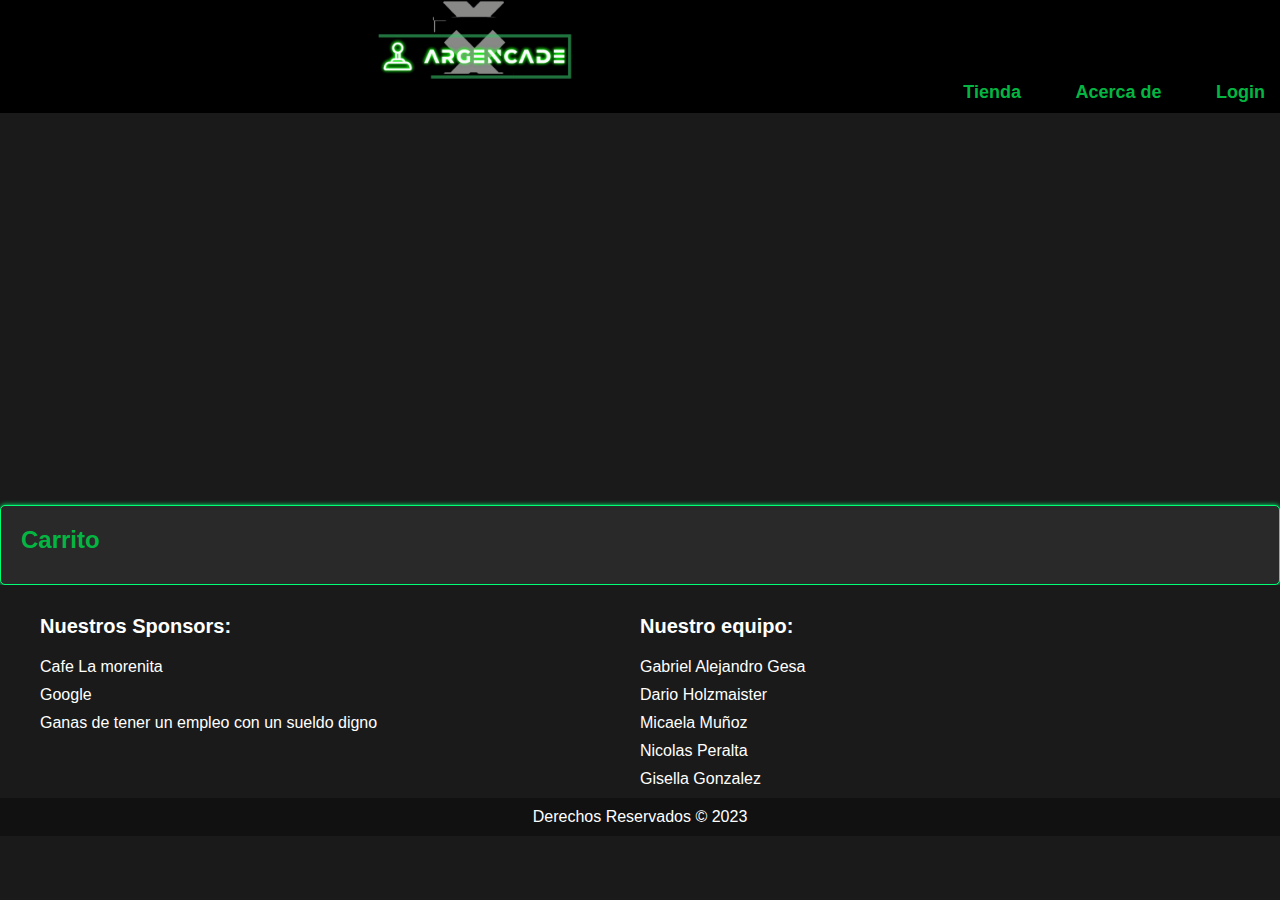
==== ecommerce.html @ c215cb74 "Martes de caos y destruccion" ====
<!doctype html>
<html class="no-js" lang="en">
  <head>
    <meta charset="utf-8" />
    <meta name="viewport" content="width=device-width, initial-scale=1.0" />
    <title>Foundation | Welcome</title>
    <link rel="stylesheet" href="./styles.css">
  </head>
  <body>

    <!-- nav Bar -->
    <nav>
      <img id="logo" src="./assets/logo.gif" alt="logo">  
      <ul>
        <li><a href="#" id="tienda-link">Tienda</a></li>
        <li><a href="#" id="about-link">Acerca de</a></li>
        <li><a href="#" id="login-link">Login</a></li>
      </ul>
    </nav>
   
    <!-- fin nav Bar -->

    <section class="slider">
     <section>
        <img src="./assets/argentina 8 bit.jpg" alt="Imagen 1">
        <img src="./assets/evans remains.jpg" alt="Imagen 2">
        <img src="./assets/okhlos.jpg" alt="Imagen 3">
        <img src="./assets/madison.jpg" alt="Imagen 4">
        </section>
    </section>

    <!-- fin de slide de imagenes -->

    <!-- carrito -->
    <div id="carrito">
      <h2>Carrito</h2>
      <div id="carrito-contenido"></div>
    </div>

 <!-- Tienda -->


 <div id="tienda-section">
  <div class="tarjetas">
    <div class="producto">
      <img src="./assets/argentina 8 bit.jpg" alt="Producto 1" width="100%" height="60%">
      <h2>Argentina 8Bit</h2>
      <p>Suscripcion lite: $150</p>
      <button class=" botonsusc">Suscribirse</button>
    </div>
  </div>
  <div class="tarjetas">
    <div class="producto">
      <img src="./assets/darkestville castle.jpg" alt="Producto 2" width="100%" height="60%">
      <h2>Darkestvile Castle</h2>
      <p>Suscripcion lite: $200</p>
      <button class=" botonsusc">Suscribirse</button>
    </div>
    </div>
<div class="tarjetas">
    <div class="producto">
      <img src="./assets/evans remains.jpg" alt="Producto 3"width="100%" height="60%">
      <h2>Evans remains</h2>
      <p>Suscripcion lite: $100</p>
      <button class=" botonsusc">Suscribirse</button>
    </div>
  </div>
<div class="tarjetas">
    <div class="producto">
      <img src="./assets/forager.jpg" alt="Producto 4" width="100%" height="60%">
      <h2>Forager</h2>
      <p>Suscripcion lite: $100</p>
      <button class=" botonsusc">Suscribirse</button>
    </div>
  </div>
<div class="tarjetas">
    <div class="producto">
      <img src="./assets/juanito arcade mayhem.jpg" alt="Producto 5" width="100%" height="60%">
      <h2>Juanito Arcade mayhem</h2>
      <p>Suscripcion lite: $100</p>
      <button class="botonsusc">Suscribirse</button>
    </div></div>
<div class="tarjetas">
    <div class="producto">
      <img src="./assets/madison.jpg" alt="Producto 6" width="100%" height="70%">
      <h2>Madison</h2>
      <p>Suscripcion lite: $200</p>
      <button class="botonsusc">Suscribirse</button>
    </div></div>

<div class="tarjetas">
    <div class="producto">
      <img src="./assets/okhlos.jpg" alt="Producto 7" width="100%" height="60%">
      <h2>Okhlos</h2>
      <p>Suscripcion lite: $250</p>
      <button>Suscribirse</button>
    </div></div>

    <div class="tarjetas">
    <div class="producto">
      <img src="./assets/per aspera.jpg" alt="Producto 8" width="100%" height="60%">
      <h2>Per Aspera</h2>
      <p>Suscripcion lite: $150</p>
      <button>Suscribirse</button>
    </div>
  </div>
</div>



<div id="about-section">
  <h2>ESTO ES EL ABOUT</h2>
</div>


<div  id="login-section" >
  <div class="box">
    <span class="borderLine"></span>
    <form>
        <h2>Iniciar sesión</h2>
        <div class="inputBox">
            <input type="text" required="required">
            <span>Usuario</span>
            <i></i>
        </div>
        <div class="inputBox">
            <input type="password" required="required">
            <span>Contraseña</span>
            <i></i>
        </div>
        <div class="links">
            <a href="#">Olvide contraseña</a>
            <a href="#">Registrarse</a>
        </div>
        <input id="inputEntrar" type="submit" value="Entrar">
    </form>
</div>
</div>

    <footer>
      <div class="footer-container">
        <div class="footer-section">
          <h3>Nuestros Sponsors:</h3>
          <ul>
            <li><a href="#">Cafe La morenita</a></li>
            <li><a href="#">Google</a></li>
            <li><a href="#">Ganas de tener un empleo con un sueldo digno</a></li>

          </ul>
        </div>
        

        <div class="footer-section">
          <h3>
            Nuestro equipo:
          </h3>
          <ul>
            <li><a href="https://www.linkedin.com/">Gabriel Alejandro Gesa</a></li>
            <li><a href="https://www.linkedin.com/">Dario Holzmaister</a></li>
            <li><a href="https://www.linkedin.com/">Micaela Muñoz</a></li>
            <li><a href="https://www.linkedin.com/">Nicolas Peralta</a></li>
            <li><a href="https://www.linkedin.com/">Gisella Gonzalez</a></li>
          </ul>
        </div>
      </div>
      <div class="bottom-bar">
        <p>Derechos Reservados © 2023</p>
      </div>
    </footer>
 
    <script src="app.js"></script>
  </body>
</html>
---- styles.css ----
body{
  margin: 0;
  padding: 0;
  background-color: #1a1a1a;
}


#logo{
  background-color: #000000;
  margin: auto;
  width: 200px;
  height: 500%;
  display: flex;
  text-align: center;
}

nav {
    position: fixed;
    display: flex;
    align-items: flex-end;
    top: 0;
    left: 0;
    width: 100%;
    background-color: #000000;
    z-index: 100;
  }
  
  nav ul {
    list-style: none;
    margin: 0;
    padding: 0;
    text-align: center;
  }
  
  nav ul li {
    display: inline-block;
    margin-right: 20px;
  }
  
  nav ul li:last-child {
    margin-right: 0;
  }
  
  nav ul li a {
    display: block;
    color: #04b542;
    text-decoration: none;
    font-size: 18px;
    font-weight: bold;
    padding: 10px 15px;
  }
  
  .slider {
    margin-top: 85px;
    position: relative;
    width: 100%;
    height: 400px;
    overflow: hidden;
  }
  section {
  display: flex;
  width: 100%;
  height: 430px;
  }

  section img {
    width: 0px;
    flex-grow: 1;
    object-fit: cover;
    opacity: 0.7;
    transition: .5s ease;
    }

    section img:hover {
      cursor: crosshair;
      width: 300px;
      opacity: 1;
      filter: contrast(110%);
      }


  /* Estilos de las imágenes */
  .slides img {
    position: absolute;
    top: 0;
    left: 0;
    width: 100%;
    height: 100%;
    opacity: 0;
    transition: opacity 0.5s ease-in-out;
  }
  
  
  
  /* Estilos de los puntos indicadores */
  .dots {
    position: absolute;
    bottom: 20px;
    left: 50%;
    transform: translateX(-50%);
    width: auto;
    height: 10px;
  }
  
  .dot {
    display: inline-block;
    width: 10px;
    height: 10px;
    margin: 0 5px;
    border-radius: 50%;
    background-color: #ccc;
    cursor: pointer;
    transition: background-color 0.5s ease-in-out;
  }
  
  .dot.active {
    background-color: #333;
  }
  
   
  /* carrito & tienda */
  h1 {
    text-align: center;
    margin-top: 20px;
    color: #04b542;
  }
  .tarjetas {
    width: auto;
    background-color: #00ff75;
    border-radius: 10px;
    box-shadow: 0 2px 5px rgba(0, 0, 0, 0.3);
    margin: 20px;
    display: inline-block;
  } 
  .producto {
    width: 250px;
    background-color: #292929;
    border-radius: 8px;
    box-shadow: 0 2px 5px rgba(0,0,0,0.3);
    padding: 20px;
    display: inline-block;
  }
  .producto:hover {
    transform: scale(0.99);
  }
  
  .tarjetas:hover {
    transform: scale(1.01);
    box-shadow: 0px 0px 30px 1px rgba(0, 255, 117, 0.30);
   }
  
  .producto h2 {
    font-size: 20px;
    margin-bottom: 10px;
  }
  
  .producto p {
    font-size: 16px;
    color: #e7e7e7;
    margin-bottom: 20px;
  }
  
  .producto button {
    background-color: #4CAF50;
    color: #fff;
    border: none;
    padding: 10px;
    border-radius: 5px;
    cursor: pointer;
    transition: background-color 0.3s ease;
  }
  
  .producto button:hover {
    background-color: #3e8e41;
  }
  #carrito {
    color: #fff;
    background-color: #292929;
    border: 1px solid #00ff75;
    border-radius: 5px;
    box-shadow: 0px 0px 5px #00ff75;
    margin-top: 20px;
    padding: 20px;
  }
  
  #carrito h2 {
    color: #04b542;
    font-size: 24px;
    margin-bottom: 10px;
  }
  
  #carrito-contenido {
    color: #fff;
    display: flex;
    flex-direction: column;
  }
  
  #carrito-contenido > div {
    background-color: #fff;
    border: 1px solid #ddd;
    border-radius: 5px;
    box-shadow: 0px 0px 5px #ddd;
    margin-bottom: 10px;
    padding: 10px;
  }
  
  #carrito-contenido > div > span {
    margin-right: 10px;
  }






  /*footer */

  footer {
    background-color: #1a1a1a;
    color: #fff;
    padding: 30px 0;
  }
  
  .footer-container {
    display: flex;
    justify-content: space-between;
    max-width: 1200px;
    margin: 0 auto;
  }
  
  .footer-section {
    flex: 1;
    margin-right: 40px;
  }
  
  .footer-section h3 {
    font-size: 20px;
    margin-bottom: 20px;
  }
  
  .footer-section ul {
    list-style: none;
    margin: 0;
    padding: 0;
  }
  
  .footer-section ul li {
    margin-bottom: 10px;
  }
  
  .footer-section ul li a {
    color: #fff;
    text-decoration: none;
  }
  
  .bottom-bar {
    background-color: #111;
    text-align: center;
    padding: 10px 0;
  }
  
  .bottom-bar p {
    color: #fff;
    margin: 0;
  }



  #tienda-section, #login-section, #about-section {
    display: none;
  }

  *{
    margin: 0;
    padding: 0;
    box-sizing: border-box;
    font-family: Arial, Helvetica, sans-serif;
}


.box{
    position: relative;
    width: 380px;
    height: 420px;
    background: #1c1c1c;
    border-radius: 8px;
    overflow: hidden;
}
.box::before{
    content: '';
    position: absolute;
    top: -50%;
    left: -50%;
    width: 380px;
    height: 420px;
    background: linear-gradient(0deg,transparent,transparent,#00ff75,#00ff75,#00ff75);
    z-index: 1;
    transform-origin: bottom right;
    animation: animate 6s linear infinite
}
.box::after{
    content: '';
    position: absolute;
    top: -50%;
    left: -50%;
    width: 380px;
    height: 420px;
    background: linear-gradient(0deg,transparent,transparent,#00ff75,#00ff75,#00ff75);
    z-index: 1;
    transform-origin: bottom right;
    animation: animate 6s linear infinite;
    animation-delay: -3s;
}
.borderLine{
    position: absolute;
    top: 0;
    inset: 0;
}
.borderLine::before{
    content: '';
    position: absolute;
    top: -50%;
    left: -50%;
    width: 380px;
    height: 420px;
    background: linear-gradient(0deg,transparent,transparent,#00ff75,#00ff75,#00ff75);
    z-index: 1;
    transform-origin: bottom right;
    animation: animate 6s linear infinite;
    animation-delay: -1.5s;
}
.borderLine::after{
    content: '';
    position: absolute;
    top: -50%;
    left: -50%;
    width: 380px;
    height: 420px;
    background: linear-gradient(0deg,transparent,transparent,#00ff75,#00ff75,#00ff75);
    z-index: 1;
    transform-origin: bottom right;
    animation: animate 6s linear infinite;
    animation-delay: -4.5s;
}
@keyframes animate{
    0%{
        transform: rotate(0deg);
    }
    100%{
        transform: rotate(360deg);
    }
}

.box form{
    position: absolute;
    inset: 4px;
    background: #222;
    padding: 50px 40px;
    border-radius: 8px;
    z-index: 2;
    display: flex;
    flex-direction: column;
    
}

.box form h2{
    color: #fff;
    font-weight: 500;
    text-align: center;
    letter-spacing: 0.1em;
}
.box form .inputBox{
    position: relative;
    width: 300px;
    margin-top: 35px;
}
.box form .inputBox input{
    position: relative;
    width: 100%;
    padding: 20px 10px 10px;
    background: transparent;
    outline: none;
    border: none;
    box-shadow: none;
    color: #23242a;
    font-size: 1em;
    letter-spacing: 0.05em;
    transition: 0.5s;
    z-index: 10;
}
.box form .inputBox span{
    position: absolute;
    left: 0;
    padding: 20px 0px 10px;
    pointer-events: none;
    color: #8f8f8f;
    font-size: 1em;
    letter-spacing: 0.05em;
    transition: 0.5s;
}
.box form .inputBox input:valid ~ span,
.box form .inputBox input:focus ~ span{
    color: #fff;
    font-size: 0.75em;
    transform: translateY(-34px);
} 

.box form .inputBox i{
    position: absolute;
    left: 0;
    bottom: 0;
    width: 100%;
    height: 2px;
    background: #fff;
    border-radius: 4px;
    overflow: hidden;
    transition: 0.5s;
    pointer-events: none;
}
.box form .inputBox input:valid ~ i,
.box form .inputBox input:focus ~ i{
    height: 44px;
}
.box form .links{
    display: flex;
    justify-content: space-between;
}

.box form .links a{
    margin: 10px 0;
    font-size: 0.75em;
    color: #8f8f8f;
    text-decoration: none;
}
.box form .links a:hover,
.box form .links a:nth-child(0){
    color: #fff;
}

.box form input[type="submit"]{
    border: none;
    outline: none;
    padding: 9px 25px;
    background: #fff;
    cursor: pointer;
    font-size: 0.9em;
    border-radius: 4px;
    font-weight: 600;
    width: 100px;
    margin-top: 10px;
}
.box form input[type="submit"]:active{
    opacity: 0.8;

}

#inputEntrar:hover{
    color: #00ff75;
    background: #1c1c1c;
    box-shadow: 0px 0px 10px 1px #00ff75
}
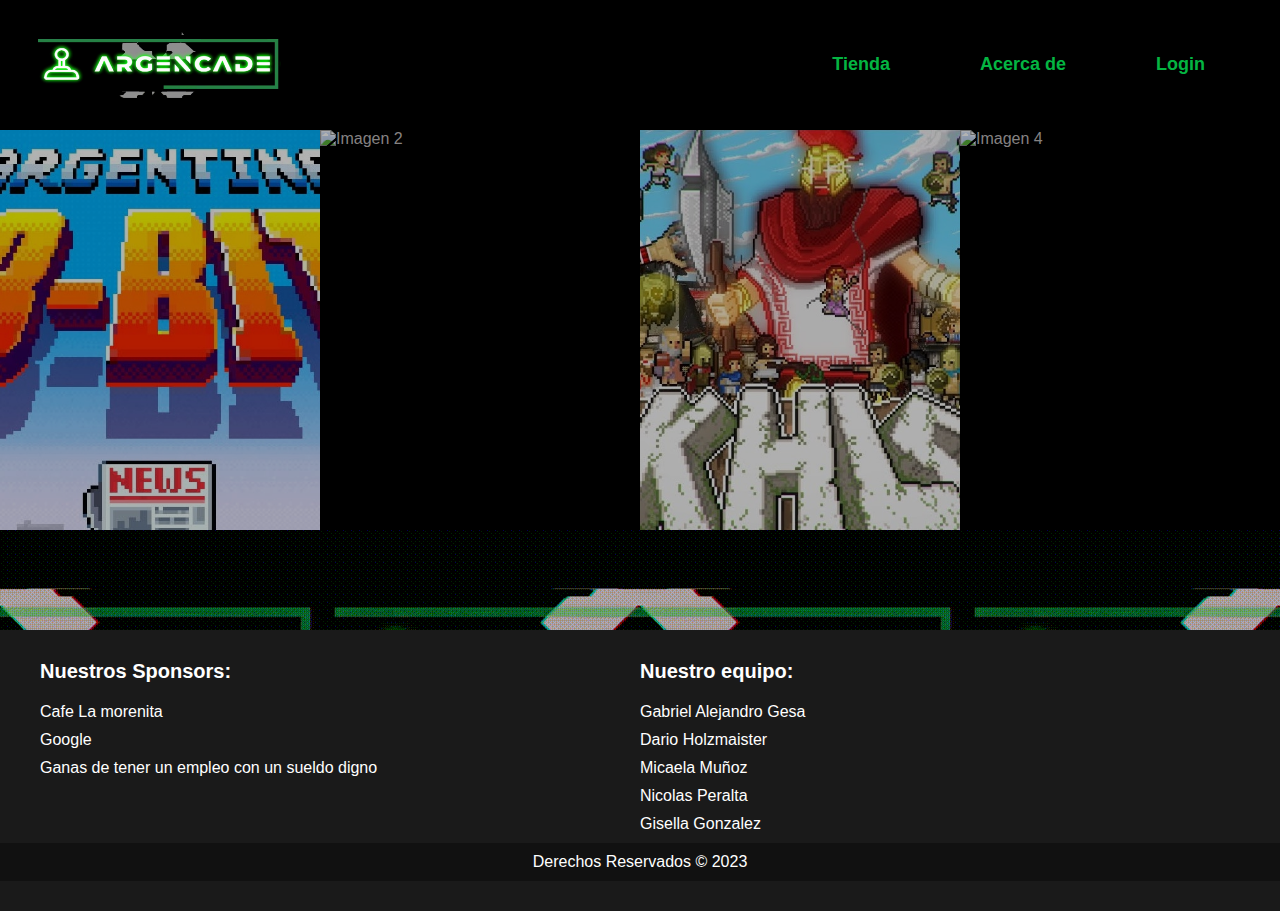
==== commit e362ffbc: "oh no que hemos hecho?" ====
--- a/ecommerce.html
+++ b/ecommerce.html
@@ -5,8 +5,11 @@
     <meta name="viewport" content="width=device-width, initial-scale=1.0" />
     <title>Foundation | Welcome</title>
     <link rel="stylesheet" href="./styles.css">
+    <link href="https://cdn.jsdelivr.net/npm/bootstrap@5.3.0-alpha3/dist/css/bootstrap.min.css" rel="stylesheet" integrity="sha384-KK94CHFLLe+nY2dmCWGMq91rCGa5gtU4mk92HdvYe+M/SXH301p5ILy+dN9+nJOZ" crossorigin="anonymous">
+    
+    <link rel="stylesheet" href="https://cdnjs.cloudflare.com/ajax/libs/font-awesome/6.4.0/css/all.min.css%22%3E">
   </head>
-  <body>
+  <body id="body">
 
     <!-- nav Bar -->
     <nav>
@@ -31,22 +34,24 @@
 
     <!-- fin de slide de imagenes -->
 
-    <!-- carrito -->
-    <div id="carrito">
-      <h2>Carrito</h2>
-      <div id="carrito-contenido"></div>
-    </div>
+ 
 
  <!-- Tienda -->
 
-
  <div id="tienda-section">
+
+ <div id="carrito">
+  <h2>Carrito</h2>
+  <div id="carrito-contenido"></div>
+</div>
+
+ 
   <div class="tarjetas">
     <div class="producto">
       <img src="./assets/argentina 8 bit.jpg" alt="Producto 1" width="100%" height="60%">
       <h2>Argentina 8Bit</h2>
       <p>Suscripcion lite: $150</p>
-      <button class=" botonsusc">Suscribirse</button>
+      <button>Suscribirse</button>
     </div>
   </div>
   <div class="tarjetas">
@@ -54,7 +59,7 @@
       <img src="./assets/darkestville castle.jpg" alt="Producto 2" width="100%" height="60%">
       <h2>Darkestvile Castle</h2>
       <p>Suscripcion lite: $200</p>
-      <button class=" botonsusc">Suscribirse</button>
+      <button>Suscribirse</button>
     </div>
     </div>
 <div class="tarjetas">
@@ -62,7 +67,7 @@
       <img src="./assets/evans remains.jpg" alt="Producto 3"width="100%" height="60%">
       <h2>Evans remains</h2>
       <p>Suscripcion lite: $100</p>
-      <button class=" botonsusc">Suscribirse</button>
+      <button >Suscribirse</button>
     </div>
   </div>
 <div class="tarjetas">
@@ -70,7 +75,7 @@
       <img src="./assets/forager.jpg" alt="Producto 4" width="100%" height="60%">
       <h2>Forager</h2>
       <p>Suscripcion lite: $100</p>
-      <button class=" botonsusc">Suscribirse</button>
+      <button >Suscribirse</button>
     </div>
   </div>
 <div class="tarjetas">
@@ -78,14 +83,14 @@
       <img src="./assets/juanito arcade mayhem.jpg" alt="Producto 5" width="100%" height="60%">
       <h2>Juanito Arcade mayhem</h2>
       <p>Suscripcion lite: $100</p>
-      <button class="botonsusc">Suscribirse</button>
+      <button >Suscribirse</button>
     </div></div>
 <div class="tarjetas">
     <div class="producto">
-      <img src="./assets/madison.jpg" alt="Producto 6" width="100%" height="70%">
+      <img src="./assets/madison.png" alt="Producto 6" width="100%" height="60%">
       <h2>Madison</h2>
       <p>Suscripcion lite: $200</p>
-      <button class="botonsusc">Suscribirse</button>
+      <button >Suscribirse</button>
     </div></div>
 
 <div class="tarjetas">
@@ -93,7 +98,7 @@
       <img src="./assets/okhlos.jpg" alt="Producto 7" width="100%" height="60%">
       <h2>Okhlos</h2>
       <p>Suscripcion lite: $250</p>
-      <button>Suscribirse</button>
+      <button >Suscribirse</button>
     </div></div>
 
     <div class="tarjetas">
@@ -101,7 +106,7 @@
       <img src="./assets/per aspera.jpg" alt="Producto 8" width="100%" height="60%">
       <h2>Per Aspera</h2>
       <p>Suscripcion lite: $150</p>
-      <button>Suscribirse</button>
+      <button >Suscribirse</button>
     </div>
   </div>
 </div>
@@ -109,10 +114,144 @@
 
 
 <div id="about-section">
-  <h2>ESTO ES EL ABOUT</h2>
-</div>
-
-
+  <div class="container-fluid p-5">
+    <div class="row">
+      <h1 id="h1" class="col-sm-12-md text-center neon p-5">SOBRE NOSOTROS:</h1>
+      <div id="sobreNosotros" class="col-12 py- lh-2  sobreNosotros p-2">
+        <p class="text-center">¡Hola! Somos Gabriel Alejandro Gesa, Gisella González, Dario Holzmaister, Micaela Muñoz y Nicolas Peralta.<br> Quisimos crear un Ecommerce Gaming innovador que solucione una problemática en nuestro entorno: la falta de plataformas de crowdfunding para proyectos argentinos y la necesidad de los desarrolladores de exponer sus trabajos, juegos y proyectos.
+                Nuestra tienda combina ambas ideas al permitir que estos se expongan y que los usuarios los jueguen y se suscriban a ellos por precios muy accesibles. Con esto, queremos ayudar a la industria y asegurarnos de que la creatividad de nuestros desarrolladores no se pierda debido a la falta de recursos, siendo así además una herramienta para poner en valor la enorme cantidad y calidad de la capacidad de nuestros programadores y artistas de diseño.</p>
+      </div>
+
+        <div class="text-center">
+              <h2 id="h2" class="col-sm-12 neon py-4">Bocetos del proyecto</h2>
+        </div>
+        <!-- Carrusel de bocetos -->
+        <div id="carrousel" class="row justify-content-center py-2">
+            <div id="carouselExampleFade" class="col-sm-12 col-md-8  carousel slide carousel-fade mt-4">
+                <div class="carousel-inner">
+                  <div class="carousel-item active">
+                    <img src="./multimedia/figjam.png" class="d-block w-100" alt="...">
+                  </div>
+                  <div class="carousel-item">
+                    <img src="./multimedia/figjam1.png" class="d-block w-100" alt="...">
+                  </div>
+                  <div class="carousel-item">
+                    <img src="./multimedia/figjam2.png" class="d-block w-100" alt="...">
+                  </div>
+                </div>
+                <button class="carousel-control-prev" type="button" data-bs-target="#carouselExampleFade" data-bs-slide="prev">
+                  <span class="carousel-control-prev-icon" aria-hidden="true"></span>
+                  <span class="visually-hidden">Previous</span>
+                </button>
+                <button class="carousel-control-next" type="button" data-bs-target="#carouselExampleFade" data-bs-slide="next">
+                  <span class="carousel-control-next-icon" aria-hidden="true"></span>
+                  <span class="visually-hidden">Next</span>
+                </button>
+                  </div>
+
+        <div class="row justify-content-center">
+          <h4 id="h4" class="col-sm-12 col-md-12 text-center neon py-5">Tecnologías utilizadas en el proyecto:</h4>
+          <img class="img-fluid col-md-1 col-sm-4" src="./multimedia/js.png" alt="">
+          <img class="img-fluid col-md-1 col-sm-4" src="./multimedia/css-3.png" alt="">
+          <img class="img-fluid col-md-1 col-sm-4" src="./multimedia/bootstrap.png" alt="">
+        </div>
+    </div>
+  </div>
+
+
+  <div id="container">
+<div class="row justify-content-center">
+
+    <div class="col-2 card">
+      <div class="contenido">
+        <span></span>
+        <div class="img">
+          <img src="./assets/gabi.jfif" alt="">
+        </div>
+        <h4>Gabriel Gesa</h4>
+        <h6>Software Developer</h6>
+        <p>Lorem ipsum dolor sit amet consectetur adipisicing elit. Distinctio, eius!</p>
+      </div>
+      <div class="links">
+        <a href="https://www.linkedin.com/in/gabriel-gesa-9561b8212/"><i class="fa-brands fa-linkedin"></i></a>
+        <a href="https://github.com/Gabriel9315"><i class="fa-brands fa-github"></i></a>
+      </div>
+    </div>
+  
+    <div class="col-2 card">
+      <div class="contenido">
+        <span></span>
+        <div class="img">
+          <img src="./assets/gise.jfif" alt="">
+        </div>
+        <h4>Gisella Gonzalez</h4>
+        <h6>Software Developer</h6>
+        <p>Lorem ipsum dolor sit amet consectetur adipisicing elit. Distinctio, eius!</p>
+      </div>
+      <div class="links">
+       <a href="https://www.linkedin.com/in/gisella-gkallisti/" target="_blank"><i class="fa-brands fa-linkedin"></i></a>
+       <a href="https://github.com/GKallisti" target="_blank"><i class="fa-brands fa-github"></i></a>
+      </div>
+    </div>
+  
+    <div class="col-2 card">
+      <div class="contenido">
+        <span></span>
+        <div class="img">
+          <img src="./assets/mica.jpg" alt="">
+        </div>
+        <h4>Micaela Muñoz</h4>
+        <h6>Software Developer</h6>
+        <p>Lorem ipsum dolor sit amet consectetur adipisicing elit. Distinctio, eius!</p>
+      </div>
+      <div class="links">
+        <a href="https://www.linkedin.com/in/micaela-muñoz/" target="_blank"><i class="fa-brands fa-linkedin"></i></a>
+        <a href="https://github.com/Micaelamo" target="_blank"><i class="fa-brands fa-github"></i></a>
+      </div>
+    </div>
+  
+    <div class="col-2 card">
+      <div class="contenido">
+        <span></span>
+        <div class="img">
+          <img src="./assets/nico.jpg" alt="">
+        </div>
+        <h4>Nicolas Peralta</h4>
+        <h6>Software Developer</h6>
+        <p>Lorem ipsum dolor sit amet consectetur adipisicing elit. Distinctio, eius!</p>
+      </div>
+      <div class="links">
+        <a href="https://www.linkedin.com/in/nicolas-peralta-698104244/" target="_blank"><i class="fa-brands fa-linkedin"></i></a>
+        <a href="https://github.com/salvanic15" target="_blank"><i class="fa-brands fa-github"></i></a>
+      </div>
+    </div>
+  
+    <div class="col-2 card">
+      <div class="contenido">
+        <span></span>
+        <div class="img">
+          <img src="./assets/dario.jpg" alt="">
+        </div>
+        <h4>Dario Holzmaister</h4>
+        <h6>Software Developer</h6>
+        <p>Lorem ipsum dolor sit amet consectetur adipisicing elit. Distinctio, eius!</p>
+      </div>
+      <div class="links">
+        <a href="https://www.linkedin.com"> <i class="fa-brands fa-linkedin"> </i></a>
+        <a href="https://github.com/darpro66" target="_blank"><i class="fa-brands fa-github"></i></a>
+      </div>
+    </div>
+  </div>
+</div>
+
+</div>
+</div>
+
+
+
+
+<div id="background">
+<div id="divlogin">
 <div  id="login-section" >
   <div class="box">
     <span class="borderLine"></span>
@@ -136,6 +275,10 @@
     </form>
 </div>
 </div>
+</div>
+</div>
+
+
 
     <footer>
       <div class="footer-container">
@@ -167,7 +310,8 @@
         <p>Derechos Reservados © 2023</p>
       </div>
     </footer>
- 
+
+    <script src="https://cdn.jsdelivr.net/npm/bootstrap@5.3.0-alpha3/dist/js/bootstrap.bundle.min.js" integrity="sha384-ENjdO4Dr2bkBIFxQpeoTz1HIcje39Wm4jDKdf19U8gI4ddQ3GYNS7NTKfAdVQSZe" crossorigin="anonymous"></script>
     <script src="app.js"></script>
   </body>
 </html>
--- a/styles.css
+++ b/styles.css
@@ -1,145 +1,147 @@
-body{
+body {
   margin: 0;
   padding: 0;
   background-color: #1a1a1a;
 }
 
-
-#logo{
+#logo {
   background-color: #000000;
-  margin: auto;
-  width: 200px;
-  height: 500%;
+  margin: 0 2rem;
+  width: 250px;
+  height: 100%;
   display: flex;
+  align-items: center;
+  justify-content: center;
+
+}
+
+nav {
+  position: fixed;
+  display: flex;
+  align-items: center;
+  justify-content: space-between;
+  top: 0;
+  left: 0;
+  width: 100%;
+  background-color: #000000;
+  z-index: 100;
+  height: 8rem;
+  line-height: 4rem;
+}
+
+nav ul {
+  list-style: none;
+  margin: 0;
+  padding: 0;
+  display: flex;
+}
+
+nav ul li {
+  margin-right: 60px;
+
+}
+
+nav ul li:last-child {
+  margin-right: 20;
+}
+
+nav ul li a {
+  display: block;
+  color: #04b542;
+  text-decoration: none;
+  font-size: 18px;
+  font-weight: bold;
+  padding: 10px 15px;
+}
+
+.slider {
+  margin-top: 130px;
+  position: relative;
+  width: 100%;
+  max-height: 400px;
+  overflow: hidden;
+}
+.slider {
+  margin-top: 130px;
+  position: relative;
+  width: 100%;
+  height: 400px;
+  overflow: hidden;
+}
+section {
+display: flex;
+width: 100%;
+height: 430px;
+}
+
+section img {
+  width: 0px;
+  flex-grow: 1;
+  object-fit: cover;
+  opacity: 0.7;
+  transition: .5s ease;
+  }
+
+  section img:hover {
+    cursor: crosshair;
+    width: 300px;
+    opacity: 1;
+    filter: contrast(110%);
+    }
+  
+    #divlogin {
+      padding:50px;
+      background-image: url('./assets/logo2.gif');
+      background-position:top;
+      background-size: 50%;
+    }
+  
+
+.slides img {
+  position: absolute;
+  top: 0;
+  left: 0;
+  width: 100%;
+  height: 100%;
+  opacity: 0;
+  transition: opacity 0.5s ease-in-out;
+}
+
+
+h1 {
   text-align: center;
-}
-
-nav {
-    position: fixed;
-    display: flex;
-    align-items: flex-end;
-    top: 0;
-    left: 0;
-    width: 100%;
-    background-color: #000000;
-    z-index: 100;
-  }
-  
-  nav ul {
-    list-style: none;
-    margin: 0;
-    padding: 0;
-    text-align: center;
-  }
-  
-  nav ul li {
-    display: inline-block;
-    margin-right: 20px;
-  }
-  
-  nav ul li:last-child {
-    margin-right: 0;
-  }
-  
-  nav ul li a {
-    display: block;
-    color: #04b542;
-    text-decoration: none;
-    font-size: 18px;
-    font-weight: bold;
-    padding: 10px 15px;
-  }
-  
-  .slider {
-    margin-top: 85px;
-    position: relative;
-    width: 100%;
-    height: 400px;
-    overflow: hidden;
-  }
-  section {
+  margin-top: 20px;
+  color: #04b542;
+}
+
+.tarjetas {
+  flex-wrap: wrap;
+  width: 100%;
+  max-width: 600px;
+  background-color: #000000;
+  border-radius: 10px;
+  box-shadow: 0 2px 5px rgba(0, 0, 0, 0.3);
+  margin: 20px auto;
+}
+
+.producto {
+  width: 100%;
+  background-color: #292929;
+  border-radius: 8px;
+  box-shadow: 0 2px 5px rgba(0, 0, 0, 0.3);
+  padding: 20px;
   display: flex;
-  width: 100%;
-  height: 430px;
-  }
-
-  section img {
-    width: 0px;
-    flex-grow: 1;
-    object-fit: cover;
-    opacity: 0.7;
-    transition: .5s ease;
-    }
-
-    section img:hover {
-      cursor: crosshair;
-      width: 300px;
-      opacity: 1;
-      filter: contrast(110%);
-      }
-
-
-  /* Estilos de las imágenes */
-  .slides img {
-    position: absolute;
-    top: 0;
-    left: 0;
-    width: 100%;
-    height: 100%;
-    opacity: 0;
-    transition: opacity 0.5s ease-in-out;
-  }
-  
-  
-  
-  /* Estilos de los puntos indicadores */
-  .dots {
-    position: absolute;
-    bottom: 20px;
-    left: 50%;
-    transform: translateX(-50%);
-    width: auto;
-    height: 10px;
-  }
-  
-  .dot {
-    display: inline-block;
-    width: 10px;
-    height: 10px;
-    margin: 0 5px;
-    border-radius: 50%;
-    background-color: #ccc;
-    cursor: pointer;
-    transition: background-color 0.5s ease-in-out;
-  }
-  
-  .dot.active {
-    background-color: #333;
-  }
-  
-   
-  /* carrito & tienda */
-  h1 {
-    text-align: center;
-    margin-top: 20px;
-    color: #04b542;
-  }
-  .tarjetas {
-    width: auto;
-    background-color: #00ff75;
-    border-radius: 10px;
-    box-shadow: 0 2px 5px rgba(0, 0, 0, 0.3);
-    margin: 20px;
-    display: inline-block;
-  } 
-  .producto {
-    width: 250px;
-    background-color: #292929;
-    border-radius: 8px;
-    box-shadow: 0 2px 5px rgba(0,0,0,0.3);
-    padding: 20px;
-    display: inline-block;
-  }
+  flex-direction: column;
+  align-items: center;
+  flex-wrap: wrap;
+  justify-content: space-between;
+  margin-bottom: 20px;
+}
+
+.producto:hover {
+  transform: scale(0.99);
+}
+
   .producto:hover {
     transform: scale(0.99);
   }
@@ -149,13 +151,20 @@
     box-shadow: 0px 0px 30px 1px rgba(0, 255, 117, 0.30);
    }
   
+   .producto img {
+    height: fit-content;
+    max-width: 100%;
+    height: auto;
+
+   }
   .producto h2 {
-    font-size: 20px;
+    font-size: 1.2em;
     margin-bottom: 10px;
+    color: #00ff75;
   }
   
   .producto p {
-    font-size: 16px;
+    font-size: 1em;
     color: #e7e7e7;
     margin-bottom: 20px;
   }
@@ -174,13 +183,14 @@
     background-color: #3e8e41;
   }
   #carrito {
+    position:sticky;
     color: #fff;
     background-color: #292929;
     border: 1px solid #00ff75;
     border-radius: 5px;
     box-shadow: 0px 0px 5px #00ff75;
     margin-top: 20px;
-    padding: 20px;
+    padding: 50px;
   }
   
   #carrito h2 {
@@ -210,12 +220,33 @@
 
 
 
-
-
-
-  /*footer */
-
-  footer {
+  @media only screen and (max-width: 768px) {
+
+    .footer-container {
+      flex-wrap: wrap;
+    }
+  
+    .footer-section {
+      margin-right: 0;
+      margin-bottom: 30px;
+      flex-basis: 100%;
+    }
+  
+    #tienda-section, #login-section, #about-section {
+      display: block;
+    }
+  }
+  
+  /* Estilos para pantallas grandes */
+  @media only screen and (min-width: 768px) {
+  
+    .footer-section {
+      flex-basis: calc(33.33% - 40px);
+    }
+  
+  }
+  
+    footer {
     background-color: #1a1a1a;
     color: #fff;
     padding: 30px 0;
@@ -252,6 +283,9 @@
     color: #fff;
     text-decoration: none;
   }
+
+
+  /*  */
   
   .bottom-bar {
     background-color: #111;
@@ -268,6 +302,7 @@
 
   #tienda-section, #login-section, #about-section {
     display: none;
+    justify-content: center;
   }
 
   *{
@@ -296,7 +331,7 @@
     background: linear-gradient(0deg,transparent,transparent,#00ff75,#00ff75,#00ff75);
     z-index: 1;
     transform-origin: bottom right;
-    animation: animate 6s linear infinite
+    animation: animation 6s linear infinite
 }
 .box::after{
     content: '';
@@ -308,7 +343,7 @@
     background: linear-gradient(0deg,transparent,transparent,#00ff75,#00ff75,#00ff75);
     z-index: 1;
     transform-origin: bottom right;
-    animation: animate 6s linear infinite;
+    animation: animation 6s linear infinite;
     animation-delay: -3s;
 }
 .borderLine{
@@ -326,7 +361,7 @@
     background: linear-gradient(0deg,transparent,transparent,#00ff75,#00ff75,#00ff75);
     z-index: 1;
     transform-origin: bottom right;
-    animation: animate 6s linear infinite;
+    animation: animation 6s linear infinite;
     animation-delay: -1.5s;
 }
 .borderLine::after{
@@ -339,10 +374,10 @@
     background: linear-gradient(0deg,transparent,transparent,#00ff75,#00ff75,#00ff75);
     z-index: 1;
     transform-origin: bottom right;
-    animation: animate 6s linear infinite;
+    animation: animation 6s linear infinite;
     animation-delay: -4.5s;
 }
-@keyframes animate{
+@keyframes animation{
     0%{
         transform: rotate(0deg);
     }
@@ -364,7 +399,7 @@
 }
 
 .box form h2{
-    color: #fff;
+    color: #ffffff;
     font-weight: 500;
     text-align: center;
     letter-spacing: 0.1em;
@@ -460,3 +495,188 @@
     box-shadow: 0px 0px 10px 1px #00ff75
 }
 
+
+.sobreNosotros {
+    
+  border-radius: 30px;
+  background: rgb(27, 27, 27);
+  font-size: 30px;
+  box-shadow: rgba(49, 184, 8, 0.192) 6px 2px 16px 0px, rgba(68, 56, 56, 0.432) -6px -2px 16px 0px;
+  
+}
+
+#sobreNosotros {
+  color: #4CAF50;
+  margin-top: 40px;
+  margin-bottom: 90px;
+}
+
+
+.d-block {
+border-radius: 20px;
+box-shadow: rgba(49, 184, 8, 0.192) 6px 2px 16px 0px, rgba(68, 56, 56, 0.432) -6px -2px 16px 0px;
+
+}
+
+#h1 {
+  margin-top: 50px;
+}
+#h2 {
+  font-size: 5em;
+}
+#h4 {
+  font-size: 5em;
+}
+
+.neon {
+font-size: 7em;
+color: #ffffff;
+text-shadow: 0 0 10px #1eff4e, 0 0 20px #1eff4e, 0 0 80px #1eff4e, 0 0 120px #1eff4e;
+}
+
+.neon{
+animation: animate .5s linear infinite;
+}
+
+.neo:nth-child(1) {
+animation-delay: .25s;
+}
+
+.neon:nth-child(2) {
+animation-delay: .2s;
+}
+
+.neon:nth-child(3) {
+animation-delay: .35s;
+}
+
+
+@keyframes animate {
+0% {
+opacity: 1;
+}
+30% {
+opacity: 1;
+}
+40% {
+opacity: 0.5;
+}
+50% {
+opacity: 1;
+}
+100% {
+opacity: 1;
+}
+
+}
+#body {
+  margin: 0;
+  padding: 0;
+  background-color: #000000;
+  color: rgb(190, 185, 185);
+  box-sizing: border-box;
+}
+
+.card {
+  position: relative;
+  width: 250px;
+  height: 350px;
+  border-radius: 10px;
+  box-shadow: 2px 3px 5px #161515d3;
+  margin: 40px; 
+  display: inline-flex;
+}
+
+.card .contenido{
+  position: relative;
+  z-index: 10;
+  width: 100%;
+  height: 100%;
+  border-radius: 10px;
+  display: flex;
+  flex-direction: column;
+  overflow: hidden;
+  text-align: center;
+  padding: 20px;
+  background: linear-gradient(to right, #1a1a1a, #015c02)
+}
+
+.card .contenido .img{
+  height: 50%;
+  margin-bottom: 20px;
+}
+
+.card .contenido .img img{
+  position: relative;
+  width: 150px;
+  height: 150px;
+  border-radius: 50%;
+  object-fit: cover;
+  box-shadow: 0 0 10px #000;
+
+}
+
+.card .contenido span{
+  position: absolute;
+  width: 350px;
+  height: 200px;
+  background: linear-gradient(to left, #015c02, #1a1a1a);
+  transform: rotate(-35deg);
+  top: -50px;
+  left: -100px;
+}
+
+.card .contenido h4{
+  font-size: 18px;
+  color: #ffffff;
+  margin-bottom: 5px;
+}
+
+.card .contenido h6{
+  font-size: 14px;
+  color: #ffffff;
+}
+
+.card .contenido p{
+  font-size: 13px;
+  color: #ffffff;
+  margin-top: 10px; 
+}
+
+.card .links{
+  position: absolute;
+  z-index: 9;
+  width: 50px;
+  display: flex;
+  flex-direction: column;
+  gap: 20px;
+  background: #3f3f3f;
+  box-shadow: 2px 3px 5px rgba(0, 0, 0, 0.863);
+  padding: 20px;
+  align-items: center;
+  right: 10px;
+  top: 15px;
+  transition: .5s;
+}
+
+.card:hover .links{
+  right: -50px;
+  border-radius: 0 10px 10px 0;
+}
+
+.card .links{
+  font-size: 20px;
+}
+
+
+.card .links a:nth-child(1):hover {
+  color: #0307f8
+}
+
+.card .links a:nth-child(2):hover {
+  color: #5D277D
+}
+
+#burbujascontainer{
+  display: inline;
+}
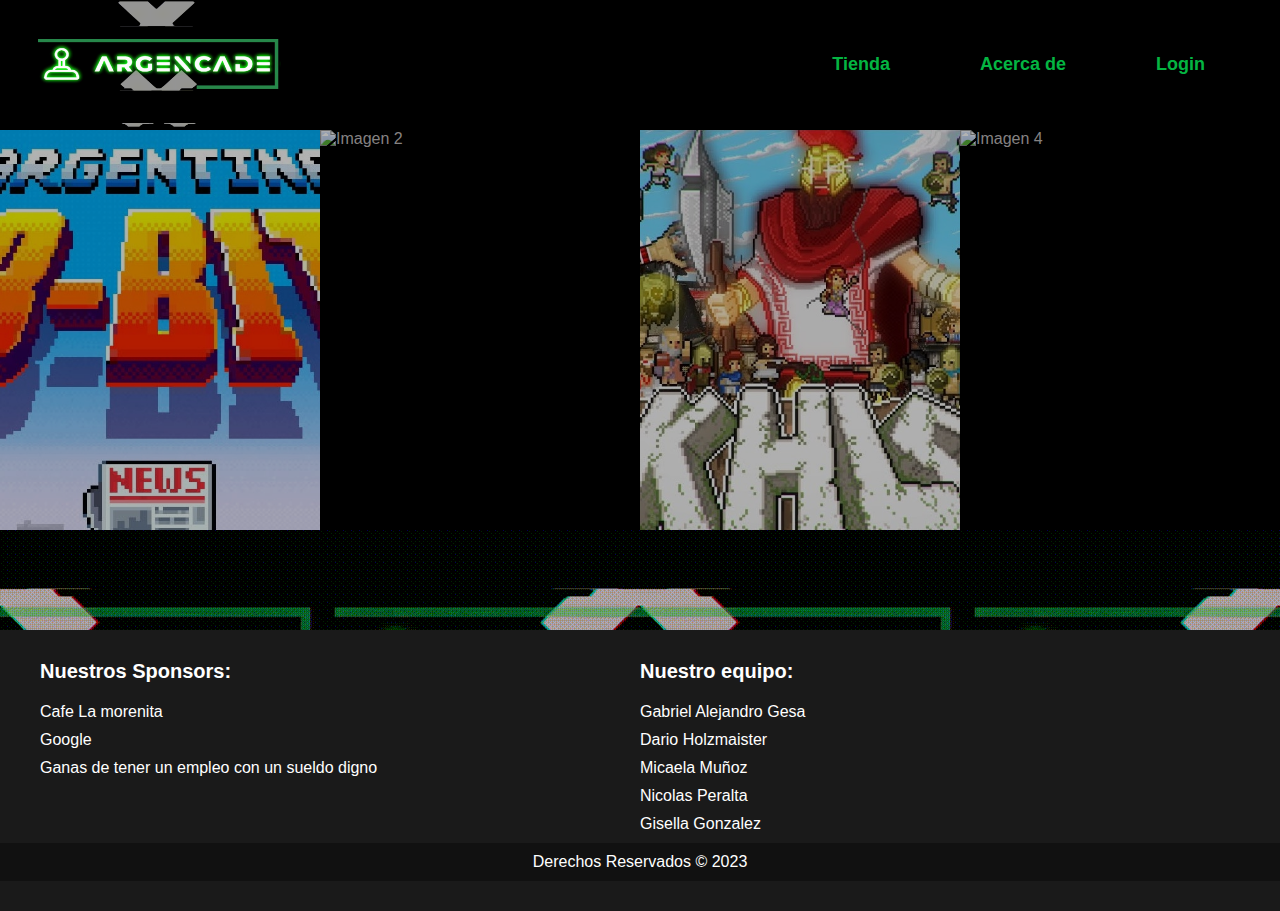
==== commit 5891493b: "asd" ====
--- a/ecommerce.html
+++ b/ecommerce.html
@@ -186,7 +186,7 @@
         </div>
         <h4>Gisella Gonzalez</h4>
         <h6>Software Developer</h6>
-        <p>Lorem ipsum dolor sit amet consectetur adipisicing elit. Distinctio, eius!</p>
+        <p>Si, yo tambien estaba en la floreria, si... embriagandome en la vieja floreria...</p>
       </div>
       <div class="links">
        <a href="https://www.linkedin.com/in/gisella-gkallisti/" target="_blank"><i class="fa-brands fa-linkedin"></i></a>
@@ -202,7 +202,7 @@
         </div>
         <h4>Micaela Muñoz</h4>
         <h6>Software Developer</h6>
-        <p>Lorem ipsum dolor sit amet consectetur adipisicing elit. Distinctio, eius!</p>
+        <p>Alguien quiere pensar en la pagina?</p>
       </div>
       <div class="links">
         <a href="https://www.linkedin.com/in/micaela-muñoz/" target="_blank"><i class="fa-brands fa-linkedin"></i></a>
--- a/styles.css
+++ b/styles.css
@@ -118,7 +118,7 @@
   flex-wrap: wrap;
   width: 100%;
   max-width: 600px;
-  background-color: #000000;
+  background-color: #00ff22;
   border-radius: 10px;
   box-shadow: 0 2px 5px rgba(0, 0, 0, 0.3);
   margin: 20px auto;
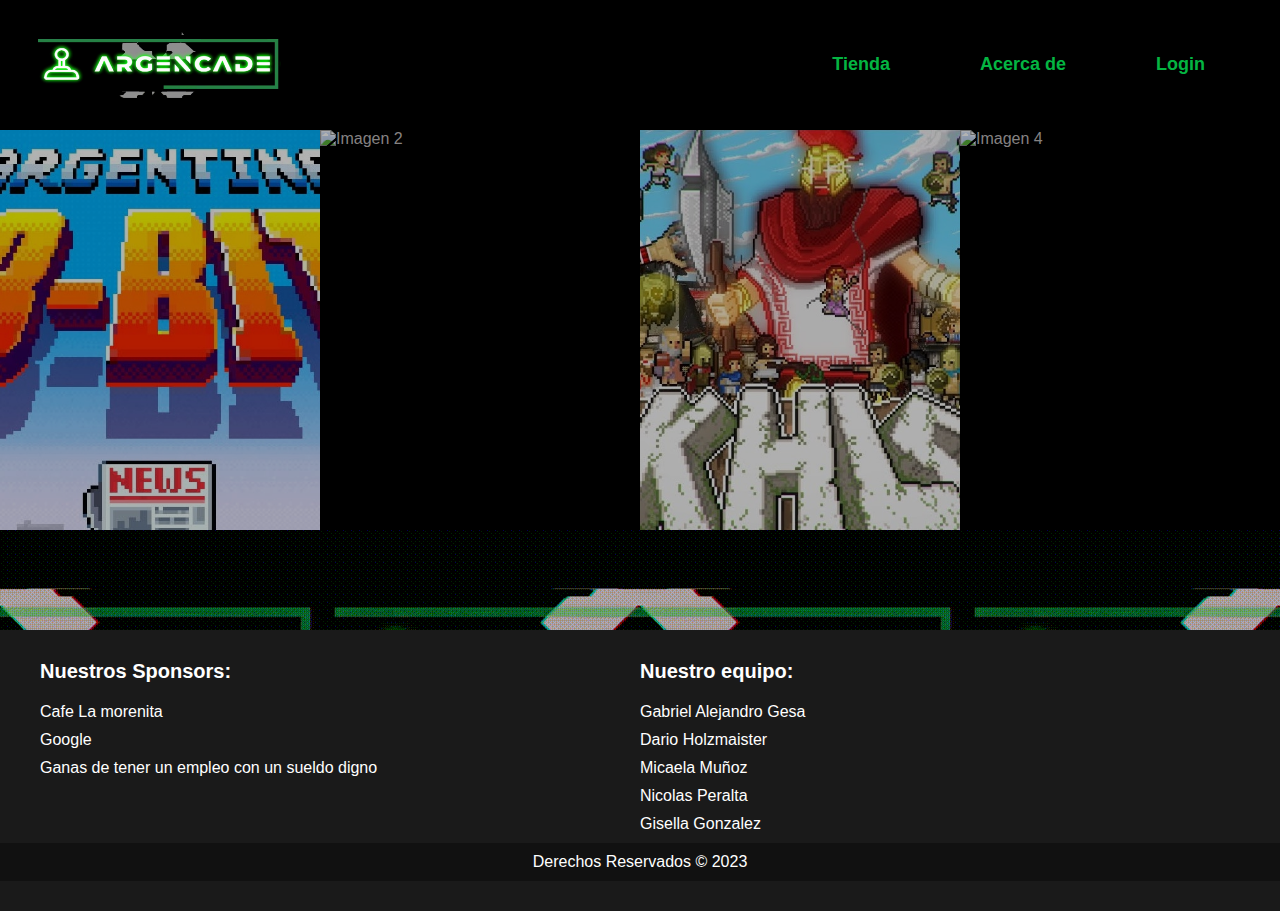
==== commit 7e1aa949: "Que agradable sujeto" ====
--- a/ecommerce.html
+++ b/ecommerce.html
@@ -170,7 +170,7 @@
         </div>
         <h4>Gabriel Gesa</h4>
         <h6>Software Developer</h6>
-        <p>Lorem ipsum dolor sit amet consectetur adipisicing elit. Distinctio, eius!</p>
+        <p>Hable mas fuerte que tengo una toalla.</p>
       </div>
       <div class="links">
         <a href="https://www.linkedin.com/in/gabriel-gesa-9561b8212/"><i class="fa-brands fa-linkedin"></i></a>
@@ -186,7 +186,7 @@
         </div>
         <h4>Gisella Gonzalez</h4>
         <h6>Software Developer</h6>
-        <p>Si, yo tambien estaba en la floreria, si... embriagandome en la vieja floreria...</p>
+        <p>Yo tambien estaba en la floreria, si... embriagandome en la vieja floreria...</p>
       </div>
       <div class="links">
        <a href="https://www.linkedin.com/in/gisella-gkallisti/" target="_blank"><i class="fa-brands fa-linkedin"></i></a>
@@ -218,7 +218,7 @@
         </div>
         <h4>Nicolas Peralta</h4>
         <h6>Software Developer</h6>
-        <p>Lorem ipsum dolor sit amet consectetur adipisicing elit. Distinctio, eius!</p>
+        <p>Mas despacio cerebrito.</p>
       </div>
       <div class="links">
         <a href="https://www.linkedin.com/in/nicolas-peralta-698104244/" target="_blank"><i class="fa-brands fa-linkedin"></i></a>
@@ -234,7 +234,7 @@
         </div>
         <h4>Dario Holzmaister</h4>
         <h6>Software Developer</h6>
-        <p>Lorem ipsum dolor sit amet consectetur adipisicing elit. Distinctio, eius!</p>
+        <p>A la grande le puse Cuca</p>
       </div>
       <div class="links">
         <a href="https://www.linkedin.com"> <i class="fa-brands fa-linkedin"> </i></a>
--- a/styles.css
+++ b/styles.css
@@ -638,7 +638,7 @@
 }
 
 .card .contenido p{
-  font-size: 13px;
+  font-size: 17px;
   color: #ffffff;
   margin-top: 10px; 
 }
